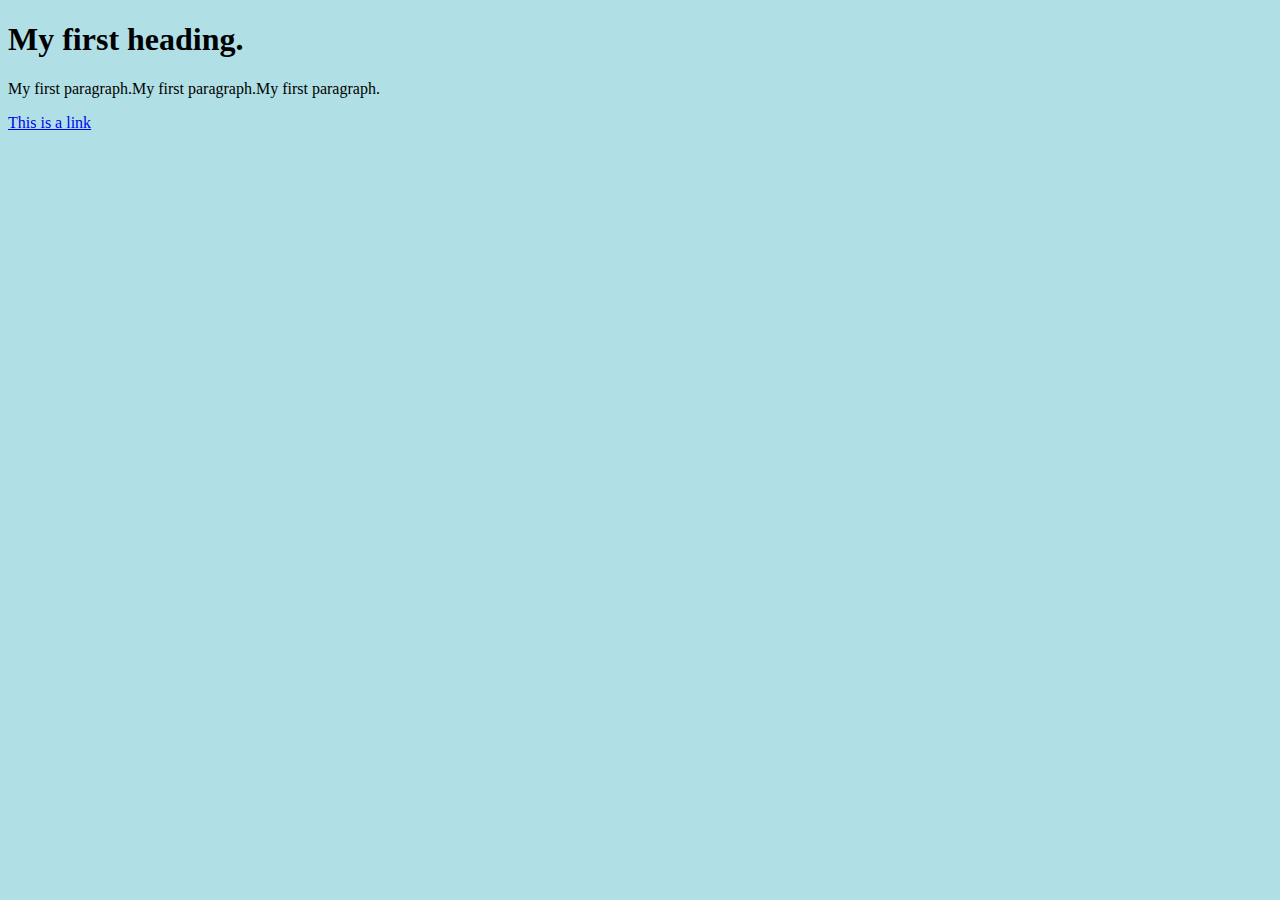
==== index.html @ f2862c63 "HTML5 first step learning.How to change background color and how to add link." ====
<!DOCTYPE html>
<html lang="en-US">

<head>
	<title>Page title.!</title>
	<meta charset="utf-8">
</head>

<body style="background-color:powderblue;">

	<h1>My first heading.</h1>

	<p>My first paragraph.My first paragraph.My first paragraph.</p>

	<a href="http://www.W3schools.com">This is a link</a>

</body>

</html>
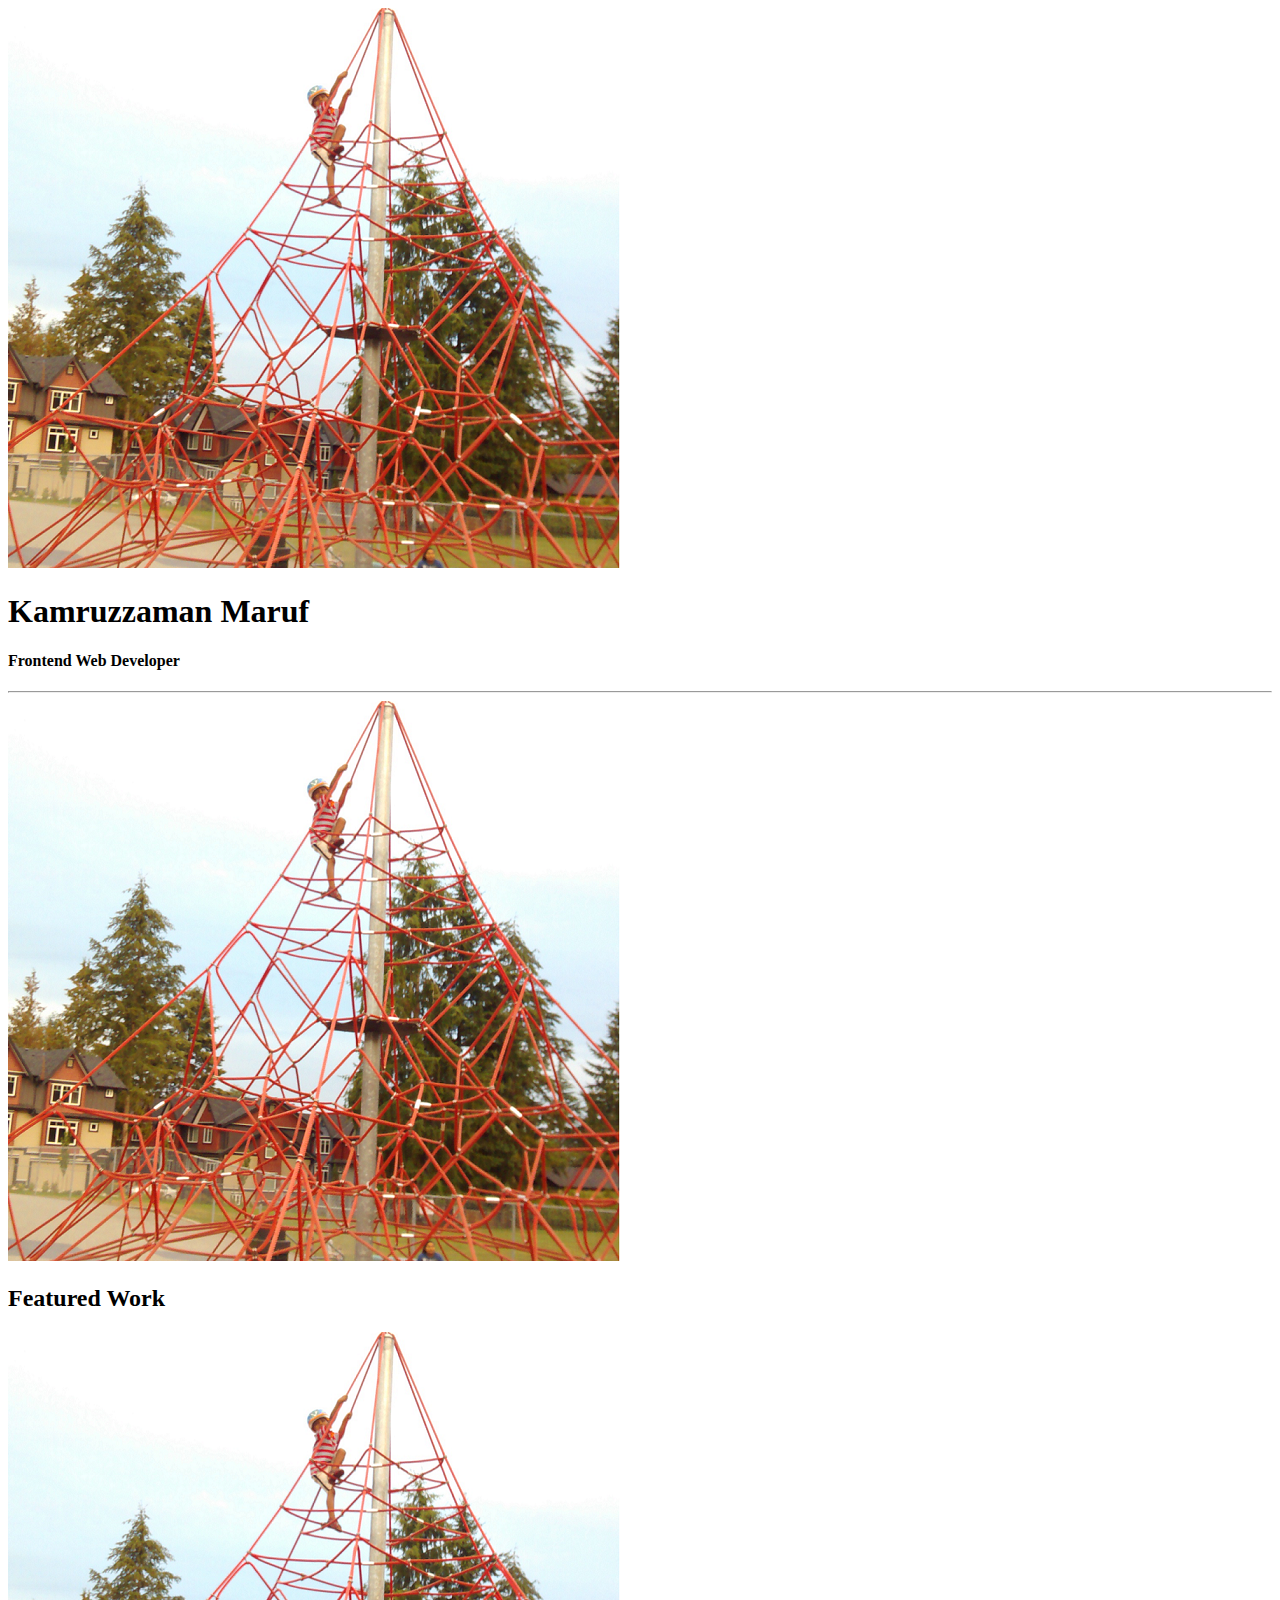
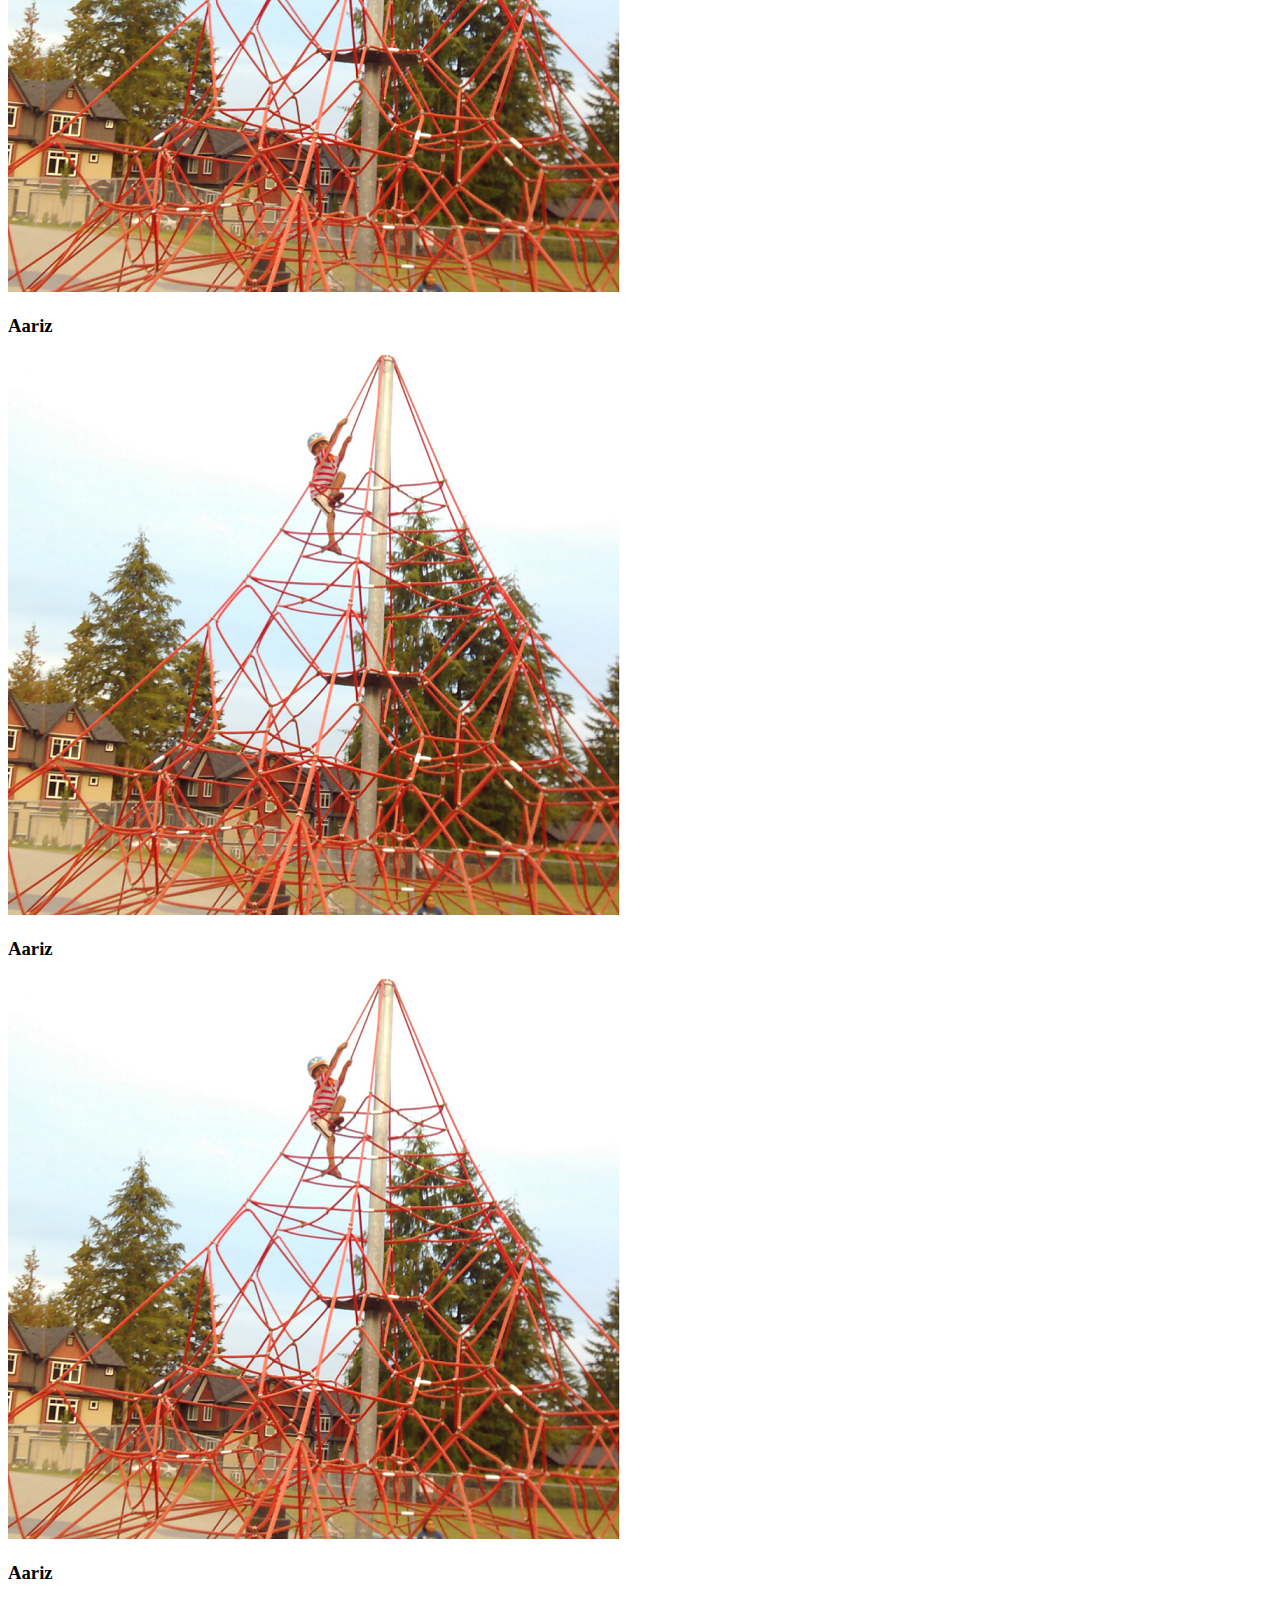
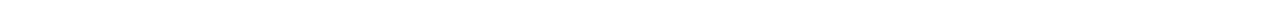
==== commit 267aace8: "Implemented a sample portfolio website." ====
--- a/index.html
+++ b/index.html
@@ -1,19 +1,59 @@
 <!DOCTYPE html>
-<html lang="en-US">
+<html lang="en">
 
-<head>
-	<title>Page title.!</title>
-	<meta charset="utf-8">
-</head>
+	<head>
 
-<body style="background-color:powderblue;">
+		<meta charset="utf-8">
+		<meta http-equiv="X-UA-Compatible" content="IE=edge">
+		<meta name="viewport" content="width=device-width, initial-scale=1">
+		<title>My Portfolio.</title>
+		<link href='https://fonts.googleapis.com/css?family=Lato:100,300' rel='stylesheet' type='text/css'>
+		<link rel="stylesheet" type="text/css" href="./css/bootstrap.css">
+		<link rel="stylesheet" type="text/css" href="./css/style.css">
 
-	<h1>My first heading.</h1>
+	</head>
 
-	<p>My first paragraph.My first paragraph.My first paragraph.</p>
-
-	<a href="http://www.W3schools.com">This is a link</a>
-
-</body>
+	<body>
+		<div class="container">
+			<div class="row">
+				<div class="col-md-6">
+					<img class="logo" src="./images/Aariz.png" alt="Site logo">
+				</div>
+				<div class="col-md-6 text-right text-uppercase">
+					<h1 class="text-thin">Kamruzzaman Maruf</h1>
+					<h4>Frontend Web Developer</h4>
+				</div>
+			</div>
+			<div class="row">
+				<div class="col-md-12">
+					<hr>
+				</div>
+			</div>
+			<div class="row">
+				<div class="col-md-12">
+					<img class="img-responsive" src="./images/Aariz.png" alt="Main image!">
+				</div>
+			</div>
+			<div class="row">
+				<div class="col-md-12">
+					<h2 class="text-muted">Featured Work</h2>
+				</div>
+			</div>
+			<div class="row">
+				<div class="col-md-4">
+					<img class="img-responsive" src="./images/Aariz.png" alt="Work-1">
+					<h3 class="text-uppercase text-center">Aariz</h3>
+				</div>
+				<div class="col-md-4">
+					<img class="img-responsive" src="./images/Aariz.png" alt="Work-1">
+					<h3 class="text-uppercase text-center">Aariz</h3>
+				</div>
+				<div class="col-md-4">
+					<img class="img-responsive" src="./images/Aariz.png" alt="Work-1">
+					<h3 class="text-uppercase text-center">Aariz</h3>
+				</div>
+			</div>
+		</div>
+	</body>
 
 </html>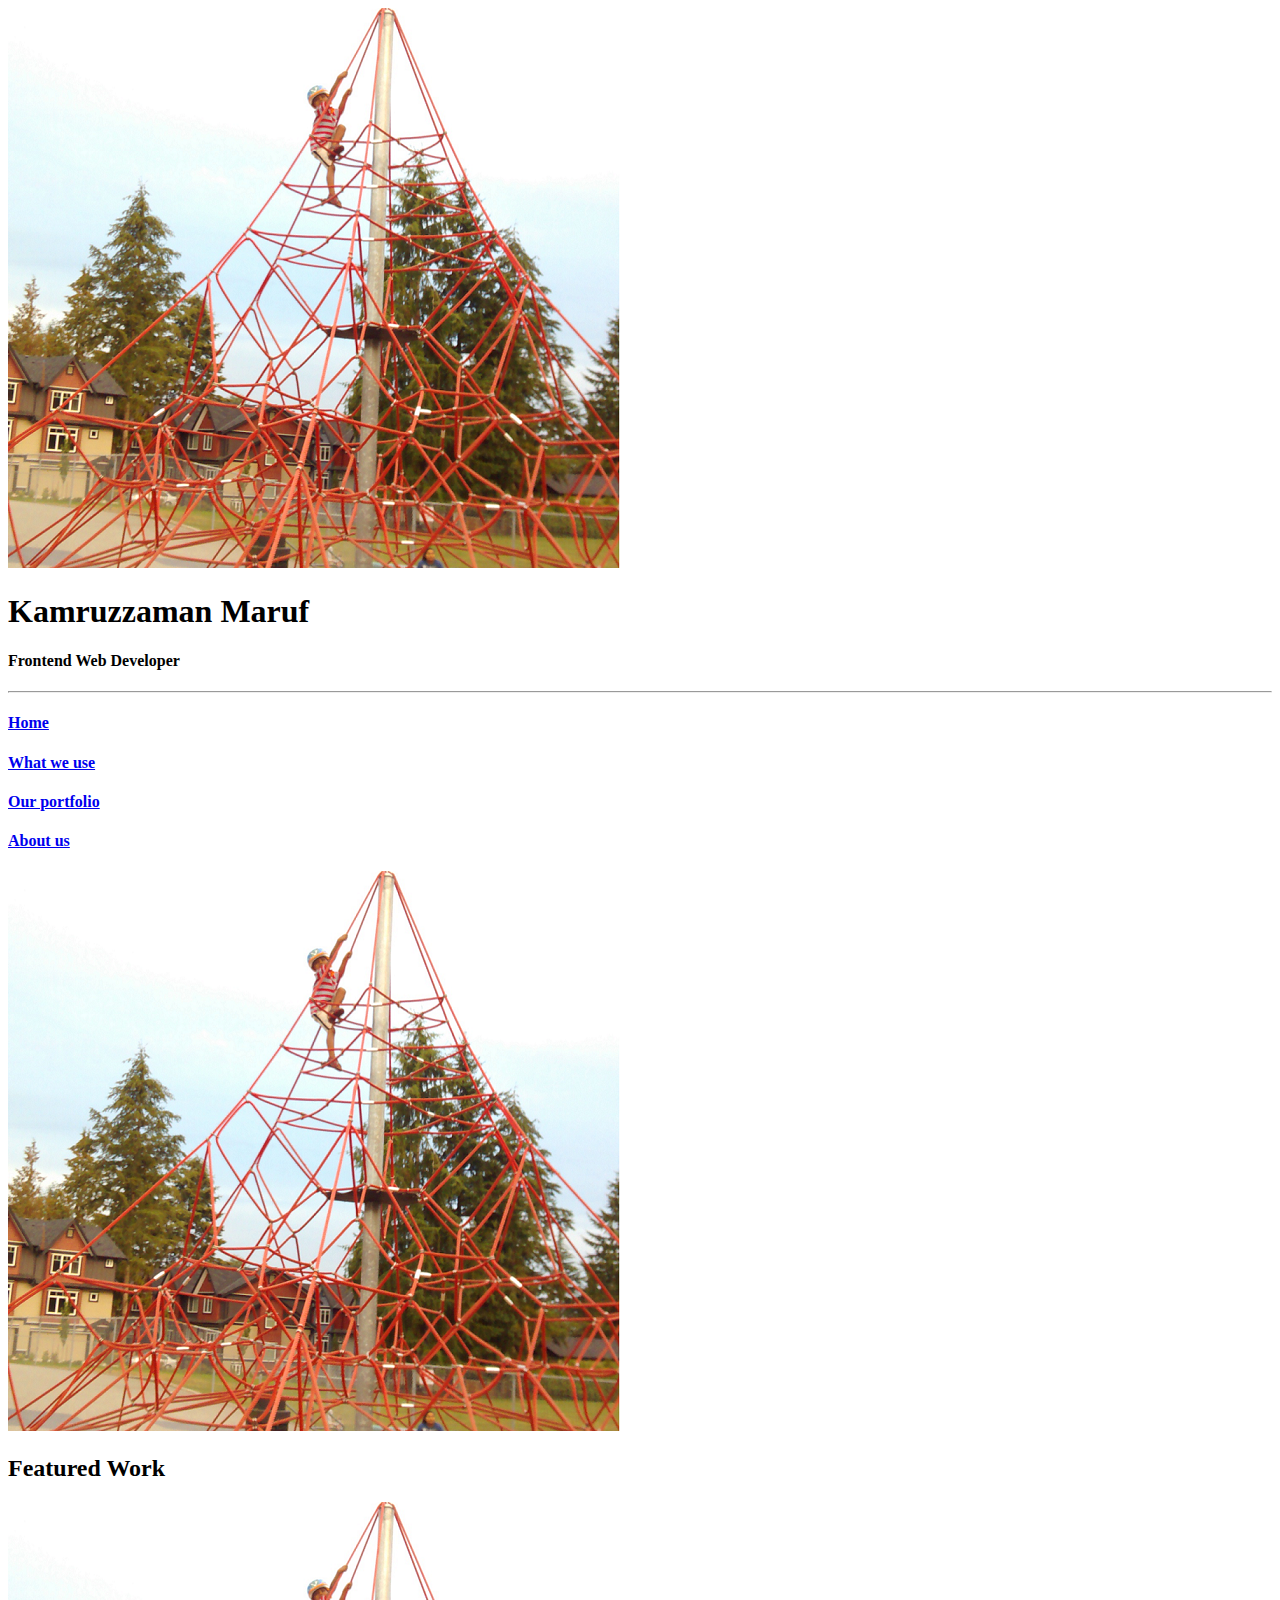
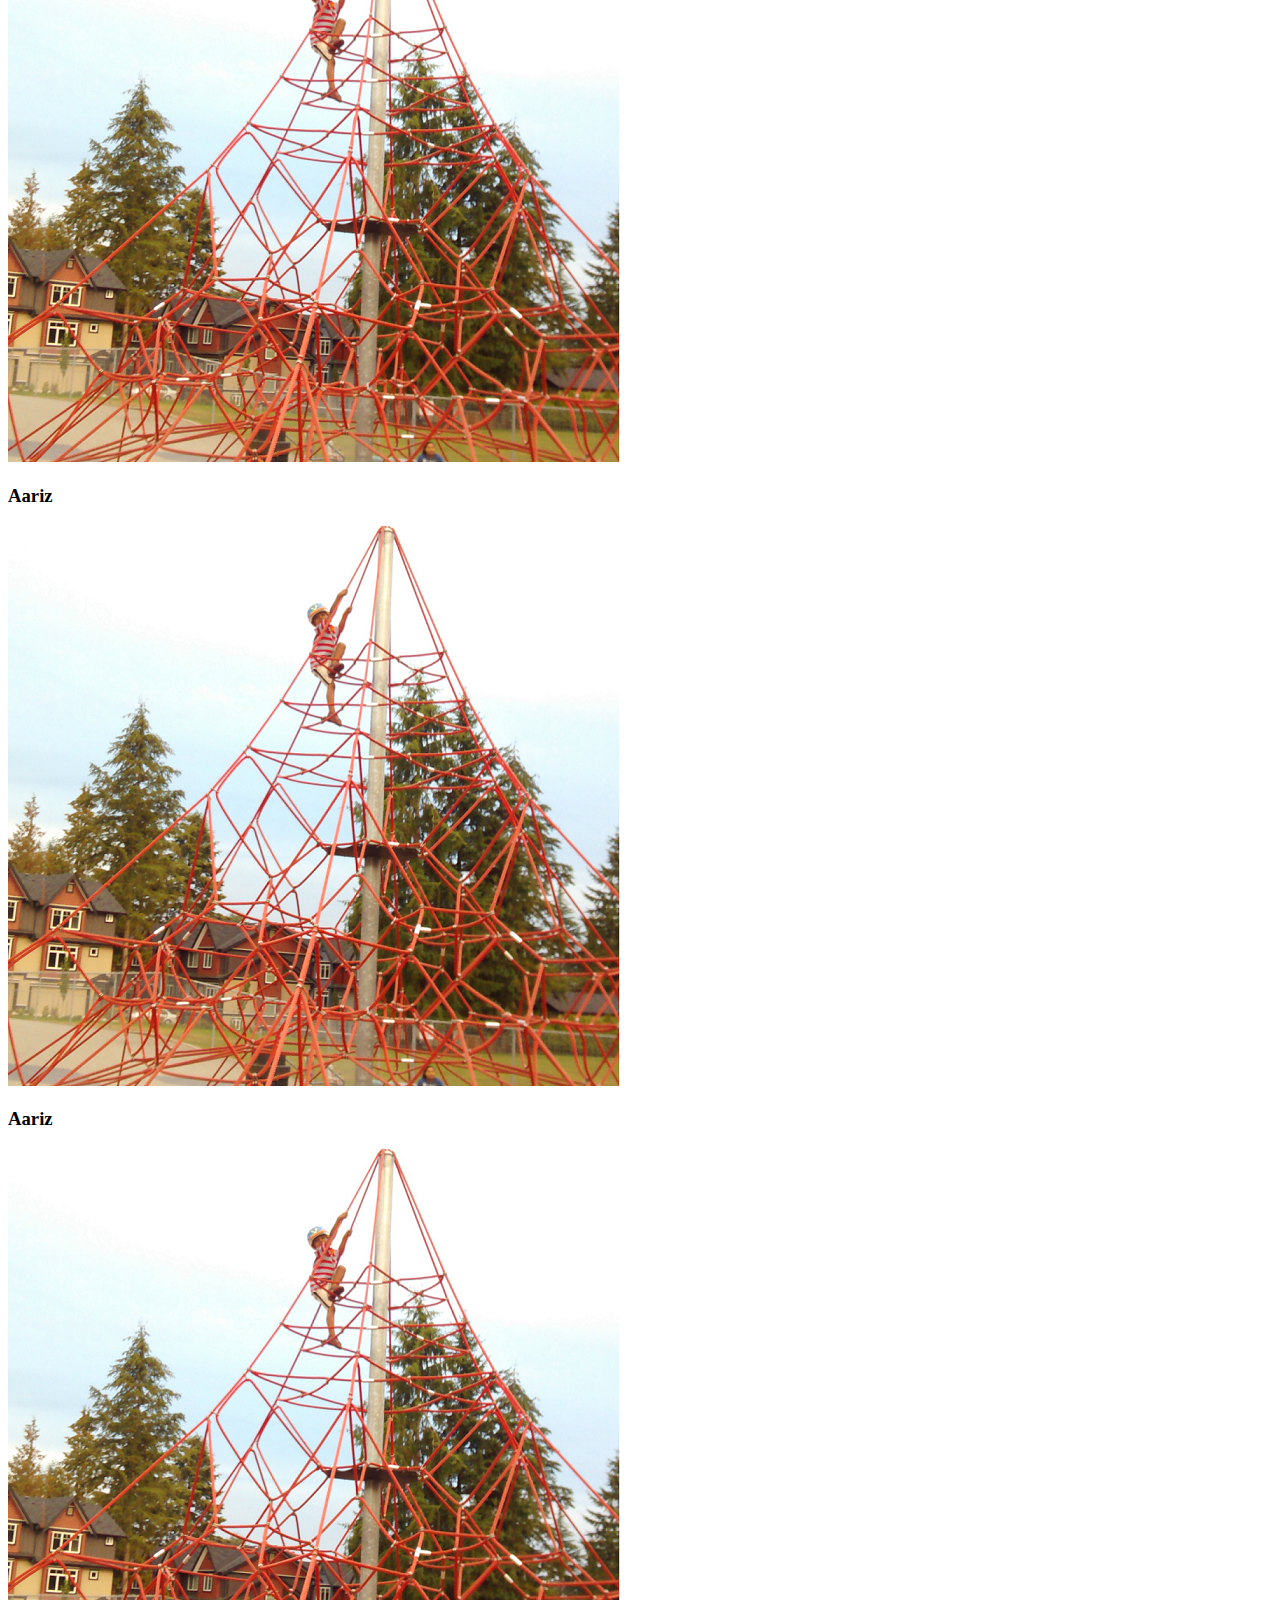
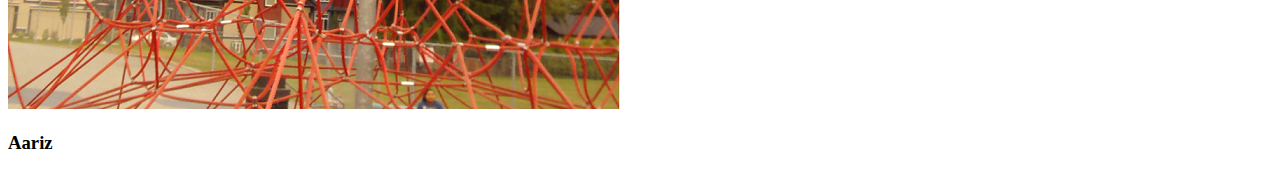
==== commit 57bd72a9: "Added navigation bar." ====
--- a/index.html
+++ b/index.html
@@ -2,7 +2,6 @@
 <html lang="en">
 
 	<head>
-
 		<meta charset="utf-8">
 		<meta http-equiv="X-UA-Compatible" content="IE=edge">
 		<meta name="viewport" content="width=device-width, initial-scale=1">
@@ -10,17 +9,15 @@
 		<link href='https://fonts.googleapis.com/css?family=Lato:100,300' rel='stylesheet' type='text/css'>
 		<link rel="stylesheet" type="text/css" href="./css/bootstrap.css">
 		<link rel="stylesheet" type="text/css" href="./css/style.css">
-
 	</head>
-
 	<body>
 		<div class="container">
 			<div class="row">
 				<div class="col-md-6">
-					<img class="logo" src="./images/Aariz.png" alt="Site logo">
+					<img class="title-logo" src="./images/Aariz.png" alt="Site logo">
 				</div>
 				<div class="col-md-6 text-right text-uppercase">
-					<h1 class="text-thin">Kamruzzaman Maruf</h1>
+					<h1 class="title-super text-thin">Kamruzzaman Maruf</h1>
 					<h4>Frontend Web Developer</h4>
 				</div>
 			</div>
@@ -30,8 +27,22 @@
 				</div>
 			</div>
 			<div class="row">
+				<div class="col-md-3 text-uppercase text-center">
+					<h4><a href="#home.html">Home</a></h4>
+				</div>
+				<div class="col-md-3 text-uppercase text-center">
+					<h4><a href="#narchur.html">What we use</a></h4>
+				</div>
+				<div class="col-md-3 text-uppercase text-center">
+					<h4><a href="#countuct.html">Our portfolio</a></h4>
+				</div>
+				<div class="col-md-3 text-uppercase text-center">
+					<h4><a href="#aboutme.html">About us</a></h4>
+				</div>
+			</div>
+			<div class="row">
 				<div class="col-md-12">
-					<img class="img-responsive" src="./images/Aariz.png" alt="Main image!">
+					<img class="img-responsive main" src="./images/Aariz.png" alt="Main image!">
 				</div>
 			</div>
 			<div class="row">
@@ -39,18 +50,18 @@
 					<h2 class="text-muted">Featured Work</h2>
 				</div>
 			</div>
-			<div class="row">
+			<div class="row text-center">
 				<div class="col-md-4">
 					<img class="img-responsive" src="./images/Aariz.png" alt="Work-1">
-					<h3 class="text-uppercase text-center">Aariz</h3>
+					<h3 class="text-uppercase">Aariz</h3>
 				</div>
 				<div class="col-md-4">
 					<img class="img-responsive" src="./images/Aariz.png" alt="Work-1">
-					<h3 class="text-uppercase text-center">Aariz</h3>
+					<h3 class="text-uppercase">Aariz</h3>
 				</div>
 				<div class="col-md-4">
 					<img class="img-responsive" src="./images/Aariz.png" alt="Work-1">
-					<h3 class="text-uppercase text-center">Aariz</h3>
+					<h3 class="text-uppercase">Aariz</h3>
 				</div>
 			</div>
 		</div>
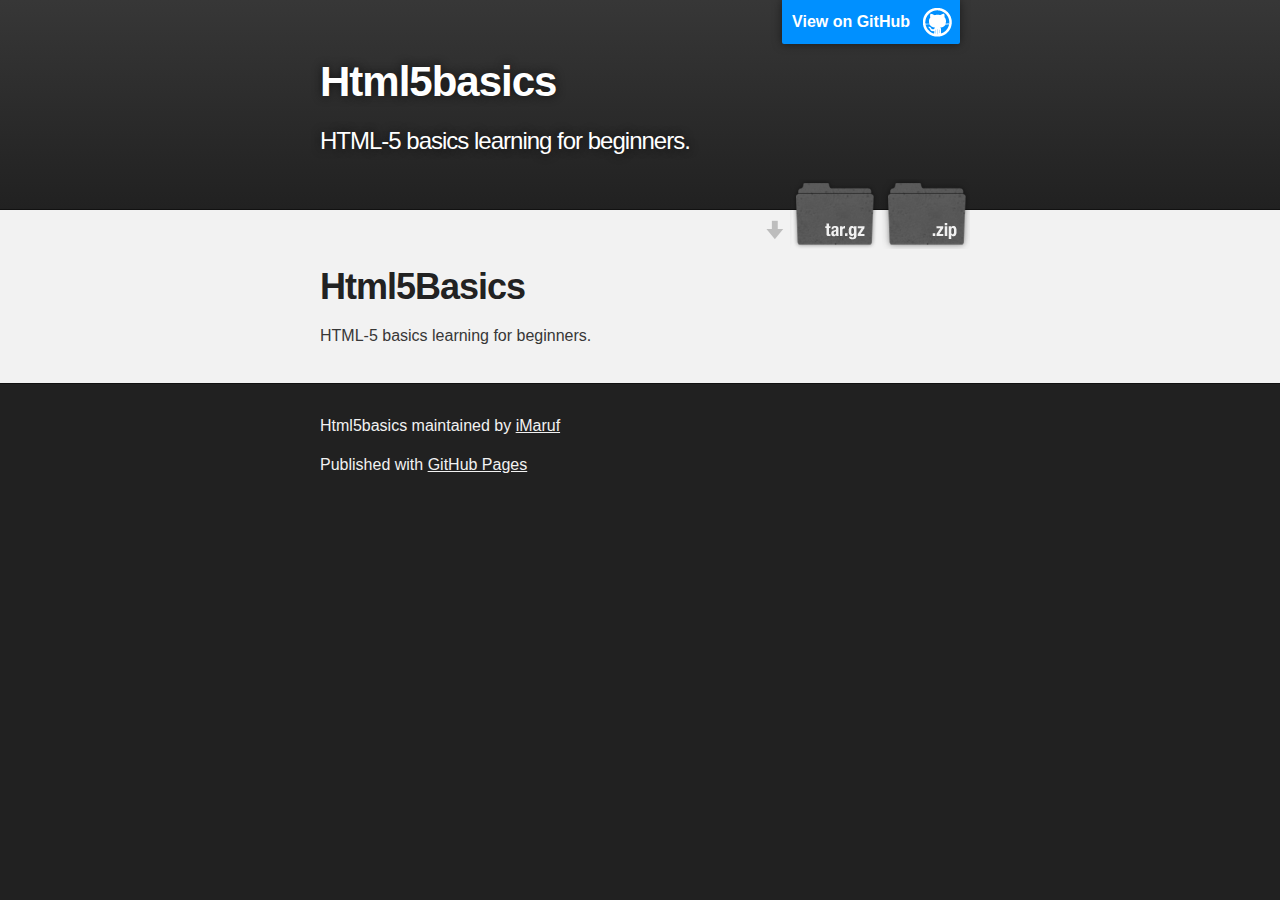
==== commit 71f23c5a: "Create gh-pages branch via GitHub" ====
--- a/index.html
+++ b/index.html
@@ -1,70 +1,52 @@
 <!DOCTYPE html>
-<html lang="en">
+<html>
 
-	<head>
-		<meta charset="utf-8">
-		<meta http-equiv="X-UA-Compatible" content="IE=edge">
-		<meta name="viewport" content="width=device-width, initial-scale=1">
-		<title>My Portfolio.</title>
-		<link href='https://fonts.googleapis.com/css?family=Lato:100,300' rel='stylesheet' type='text/css'>
-		<link rel="stylesheet" type="text/css" href="./css/bootstrap.css">
-		<link rel="stylesheet" type="text/css" href="./css/style.css">
-	</head>
-	<body>
-		<div class="container">
-			<div class="row">
-				<div class="col-md-6">
-					<img class="title-logo" src="./images/Aariz.png" alt="Site logo">
-				</div>
-				<div class="col-md-6 text-right text-uppercase">
-					<h1 class="title-super text-thin">Kamruzzaman Maruf</h1>
-					<h4>Frontend Web Developer</h4>
-				</div>
-			</div>
-			<div class="row">
-				<div class="col-md-12">
-					<hr>
-				</div>
-			</div>
-			<div class="row">
-				<div class="col-md-3 text-uppercase text-center">
-					<h4><a href="#home.html">Home</a></h4>
-				</div>
-				<div class="col-md-3 text-uppercase text-center">
-					<h4><a href="#narchur.html">What we use</a></h4>
-				</div>
-				<div class="col-md-3 text-uppercase text-center">
-					<h4><a href="#countuct.html">Our portfolio</a></h4>
-				</div>
-				<div class="col-md-3 text-uppercase text-center">
-					<h4><a href="#aboutme.html">About us</a></h4>
-				</div>
-			</div>
-			<div class="row">
-				<div class="col-md-12">
-					<img class="img-responsive main" src="./images/Aariz.png" alt="Main image!">
-				</div>
-			</div>
-			<div class="row">
-				<div class="col-md-12">
-					<h2 class="text-muted">Featured Work</h2>
-				</div>
-			</div>
-			<div class="row text-center">
-				<div class="col-md-4">
-					<img class="img-responsive" src="./images/Aariz.png" alt="Work-1">
-					<h3 class="text-uppercase">Aariz</h3>
-				</div>
-				<div class="col-md-4">
-					<img class="img-responsive" src="./images/Aariz.png" alt="Work-1">
-					<h3 class="text-uppercase">Aariz</h3>
-				</div>
-				<div class="col-md-4">
-					<img class="img-responsive" src="./images/Aariz.png" alt="Work-1">
-					<h3 class="text-uppercase">Aariz</h3>
-				</div>
-			</div>
-		</div>
-	</body>
+  <head>
+    <meta charset='utf-8'>
+    <meta http-equiv="X-UA-Compatible" content="chrome=1">
+    <meta name="description" content="Html5basics : HTML-5 basics learning for beginners.">
 
-</html>+    <link rel="stylesheet" type="text/css" media="screen" href="stylesheets/stylesheet.css">
+
+    <title>Html5basics</title>
+  </head>
+
+  <body>
+
+    <!-- HEADER -->
+    <div id="header_wrap" class="outer">
+        <header class="inner">
+          <a id="forkme_banner" href="https://github.com/iMaruf/Html5Basics">View on GitHub</a>
+
+          <h1 id="project_title">Html5basics</h1>
+          <h2 id="project_tagline">HTML-5 basics learning for beginners.</h2>
+
+            <section id="downloads">
+              <a class="zip_download_link" href="https://github.com/iMaruf/Html5Basics/zipball/master">Download this project as a .zip file</a>
+              <a class="tar_download_link" href="https://github.com/iMaruf/Html5Basics/tarball/master">Download this project as a tar.gz file</a>
+            </section>
+        </header>
+    </div>
+
+    <!-- MAIN CONTENT -->
+    <div id="main_content_wrap" class="outer">
+      <section id="main_content" class="inner">
+        <h1>
+<a id="html5basics" class="anchor" href="#html5basics" aria-hidden="true"><span aria-hidden="true" class="octicon octicon-link"></span></a>Html5Basics</h1>
+
+<p>HTML-5 basics learning for beginners.</p>
+      </section>
+    </div>
+
+    <!-- FOOTER  -->
+    <div id="footer_wrap" class="outer">
+      <footer class="inner">
+        <p class="copyright">Html5basics maintained by <a href="https://github.com/iMaruf">iMaruf</a></p>
+        <p>Published with <a href="https://pages.github.com">GitHub Pages</a></p>
+      </footer>
+    </div>
+
+    
+
+  </body>
+</html>
--- a/stylesheets/stylesheet.css
+++ b/stylesheets/stylesheet.css
@@ -0,0 +1,425 @@
+/*******************************************************************************
+Slate Theme for GitHub Pages
+by Jason Costello, @jsncostello
+*******************************************************************************/
+
+@import url(github-light.css);
+
+/*******************************************************************************
+MeyerWeb Reset
+*******************************************************************************/
+
+html, body, div, span, applet, object, iframe,
+h1, h2, h3, h4, h5, h6, p, blockquote, pre,
+a, abbr, acronym, address, big, cite, code,
+del, dfn, em, img, ins, kbd, q, s, samp,
+small, strike, strong, sub, sup, tt, var,
+b, u, i, center,
+dl, dt, dd, ol, ul, li,
+fieldset, form, label, legend,
+table, caption, tbody, tfoot, thead, tr, th, td,
+article, aside, canvas, details, embed,
+figure, figcaption, footer, header, hgroup,
+menu, nav, output, ruby, section, summary,
+time, mark, audio, video {
+  margin: 0;
+  padding: 0;
+  border: 0;
+  font: inherit;
+  vertical-align: baseline;
+}
+
+/* HTML5 display-role reset for older browsers */
+article, aside, details, figcaption, figure,
+footer, header, hgroup, menu, nav, section {
+  display: block;
+}
+
+ol, ul {
+  list-style: none;
+}
+
+table {
+  border-collapse: collapse;
+  border-spacing: 0;
+}
+
+/*******************************************************************************
+Theme Styles
+*******************************************************************************/
+
+body {
+  box-sizing: border-box;
+  color:#373737;
+  background: #212121;
+  font-size: 16px;
+  font-family: 'Myriad Pro', Calibri, Helvetica, Arial, sans-serif;
+  line-height: 1.5;
+  -webkit-font-smoothing: antialiased;
+}
+
+h1, h2, h3, h4, h5, h6 {
+  margin: 10px 0;
+  font-weight: 700;
+  color:#222222;
+  font-family: 'Lucida Grande', 'Calibri', Helvetica, Arial, sans-serif;
+  letter-spacing: -1px;
+}
+
+h1 {
+  font-size: 36px;
+  font-weight: 700;
+}
+
+h2 {
+  padding-bottom: 10px;
+  font-size: 32px;
+  background: url('../images/bg_hr.png') repeat-x bottom;
+}
+
+h3 {
+  font-size: 24px;
+}
+
+h4 {
+  font-size: 21px;
+}
+
+h5 {
+  font-size: 18px;
+}
+
+h6 {
+  font-size: 16px;
+}
+
+p {
+  margin: 10px 0 15px 0;
+}
+
+footer p {
+  color: #f2f2f2;
+}
+
+a {
+  text-decoration: none;
+  color: #007edf;
+  text-shadow: none;
+
+  transition: color 0.5s ease;
+  transition: text-shadow 0.5s ease;
+  -webkit-transition: color 0.5s ease;
+  -webkit-transition: text-shadow 0.5s ease;
+  -moz-transition: color 0.5s ease;
+  -moz-transition: text-shadow 0.5s ease;
+  -o-transition: color 0.5s ease;
+  -o-transition: text-shadow 0.5s ease;
+  -ms-transition: color 0.5s ease;
+  -ms-transition: text-shadow 0.5s ease;
+}
+
+a:hover, a:focus {text-decoration: underline;}
+
+footer a {
+  color: #F2F2F2;
+  text-decoration: underline;
+}
+
+em {
+  font-style: italic;
+}
+
+strong {
+  font-weight: bold;
+}
+
+img {
+  position: relative;
+  margin: 0 auto;
+  max-width: 739px;
+  padding: 5px;
+  margin: 10px 0 10px 0;
+  border: 1px solid #ebebeb;
+
+  box-shadow: 0 0 5px #ebebeb;
+  -webkit-box-shadow: 0 0 5px #ebebeb;
+  -moz-box-shadow: 0 0 5px #ebebeb;
+  -o-box-shadow: 0 0 5px #ebebeb;
+  -ms-box-shadow: 0 0 5px #ebebeb;
+}
+
+p img {
+  display: inline;
+  margin: 0;
+  padding: 0;
+  vertical-align: middle;
+  text-align: center;
+  border: none;
+}
+
+pre, code {
+  width: 100%;
+  color: #222;
+  background-color: #fff;
+
+  font-family: Monaco, "Bitstream Vera Sans Mono", "Lucida Console", Terminal, monospace;
+  font-size: 14px;
+
+  border-radius: 2px;
+  -moz-border-radius: 2px;
+  -webkit-border-radius: 2px;
+}
+
+pre {
+  width: 100%;
+  padding: 10px;
+  box-shadow: 0 0 10px rgba(0,0,0,.1);
+  overflow: auto;
+}
+
+code {
+  padding: 3px;
+  margin: 0 3px;
+  box-shadow: 0 0 10px rgba(0,0,0,.1);
+}
+
+pre code {
+  display: block;
+  box-shadow: none;
+}
+
+blockquote {
+  color: #666;
+  margin-bottom: 20px;
+  padding: 0 0 0 20px;
+  border-left: 3px solid #bbb;
+}
+
+
+ul, ol, dl {
+  margin-bottom: 15px
+}
+
+ul {
+  list-style-position: inside;
+  list-style: disc;
+  padding-left: 20px;
+}
+
+ol {
+  list-style-position: inside;
+  list-style: decimal;
+  padding-left: 20px;
+}
+
+dl dt {
+  font-weight: bold;
+}
+
+dl dd {
+  padding-left: 20px;
+  font-style: italic;
+}
+
+dl p {
+  padding-left: 20px;
+  font-style: italic;
+}
+
+hr {
+  height: 1px;
+  margin-bottom: 5px;
+  border: none;
+  background: url('../images/bg_hr.png') repeat-x center;
+}
+
+table {
+  border: 1px solid #373737;
+  margin-bottom: 20px;
+  text-align: left;
+ }
+
+th {
+  font-family: 'Lucida Grande', 'Helvetica Neue', Helvetica, Arial, sans-serif;
+  padding: 10px;
+  background: #373737;
+  color: #fff;
+ }
+
+td {
+  padding: 10px;
+  border: 1px solid #373737;
+ }
+
+form {
+  background: #f2f2f2;
+  padding: 20px;
+}
+
+/*******************************************************************************
+Full-Width Styles
+*******************************************************************************/
+
+.outer {
+  width: 100%;
+}
+
+.inner {
+  position: relative;
+  max-width: 640px;
+  padding: 20px 10px;
+  margin: 0 auto;
+}
+
+#forkme_banner {
+  display: block;
+  position: absolute;
+  top:0;
+  right: 10px;
+  z-index: 10;
+  padding: 10px 50px 10px 10px;
+  color: #fff;
+  background: url('../images/blacktocat.png') #0090ff no-repeat 95% 50%;
+  font-weight: 700;
+  box-shadow: 0 0 10px rgba(0,0,0,.5);
+  border-bottom-left-radius: 2px;
+  border-bottom-right-radius: 2px;
+}
+
+#header_wrap {
+  background: #212121;
+  background: -moz-linear-gradient(top, #373737, #212121);
+  background: -webkit-linear-gradient(top, #373737, #212121);
+  background: -ms-linear-gradient(top, #373737, #212121);
+  background: -o-linear-gradient(top, #373737, #212121);
+  background: linear-gradient(top, #373737, #212121);
+}
+
+#header_wrap .inner {
+  padding: 50px 10px 30px 10px;
+}
+
+#project_title {
+  margin: 0;
+  color: #fff;
+  font-size: 42px;
+  font-weight: 700;
+  text-shadow: #111 0px 0px 10px;
+}
+
+#project_tagline {
+  color: #fff;
+  font-size: 24px;
+  font-weight: 300;
+  background: none;
+  text-shadow: #111 0px 0px 10px;
+}
+
+#downloads {
+  position: absolute;
+  width: 210px;
+  z-index: 10;
+  bottom: -40px;
+  right: 0;
+  height: 70px;
+  background: url('../images/icon_download.png') no-repeat 0% 90%;
+}
+
+.zip_download_link {
+  display: block;
+  float: right;
+  width: 90px;
+  height:70px;
+  text-indent: -5000px;
+  overflow: hidden;
+  background: url(../images/sprite_download.png) no-repeat bottom left;
+}
+
+.tar_download_link {
+  display: block;
+  float: right;
+  width: 90px;
+  height:70px;
+  text-indent: -5000px;
+  overflow: hidden;
+  background: url(../images/sprite_download.png) no-repeat bottom right;
+  margin-left: 10px;
+}
+
+.zip_download_link:hover {
+  background: url(../images/sprite_download.png) no-repeat top left;
+}
+
+.tar_download_link:hover {
+  background: url(../images/sprite_download.png) no-repeat top right;
+}
+
+#main_content_wrap {
+  background: #f2f2f2;
+  border-top: 1px solid #111;
+  border-bottom: 1px solid #111;
+}
+
+#main_content {
+  padding-top: 40px;
+}
+
+#footer_wrap {
+  background: #212121;
+}
+
+
+
+/*******************************************************************************
+Small Device Styles
+*******************************************************************************/
+
+@media screen and (max-width: 480px) {
+  body {
+    font-size:14px;
+  }
+
+  #downloads {
+    display: none;
+  }
+
+  .inner {
+    min-width: 320px;
+    max-width: 480px;
+  }
+
+  #project_title {
+  font-size: 32px;
+  }
+
+  h1 {
+    font-size: 28px;
+  }
+
+  h2 {
+    font-size: 24px;
+  }
+
+  h3 {
+    font-size: 21px;
+  }
+
+  h4 {
+    font-size: 18px;
+  }
+
+  h5 {
+    font-size: 14px;
+  }
+
+  h6 {
+    font-size: 12px;
+  }
+
+  code, pre {
+    min-width: 320px;
+    max-width: 480px;
+    font-size: 11px;
+  }
+
+}
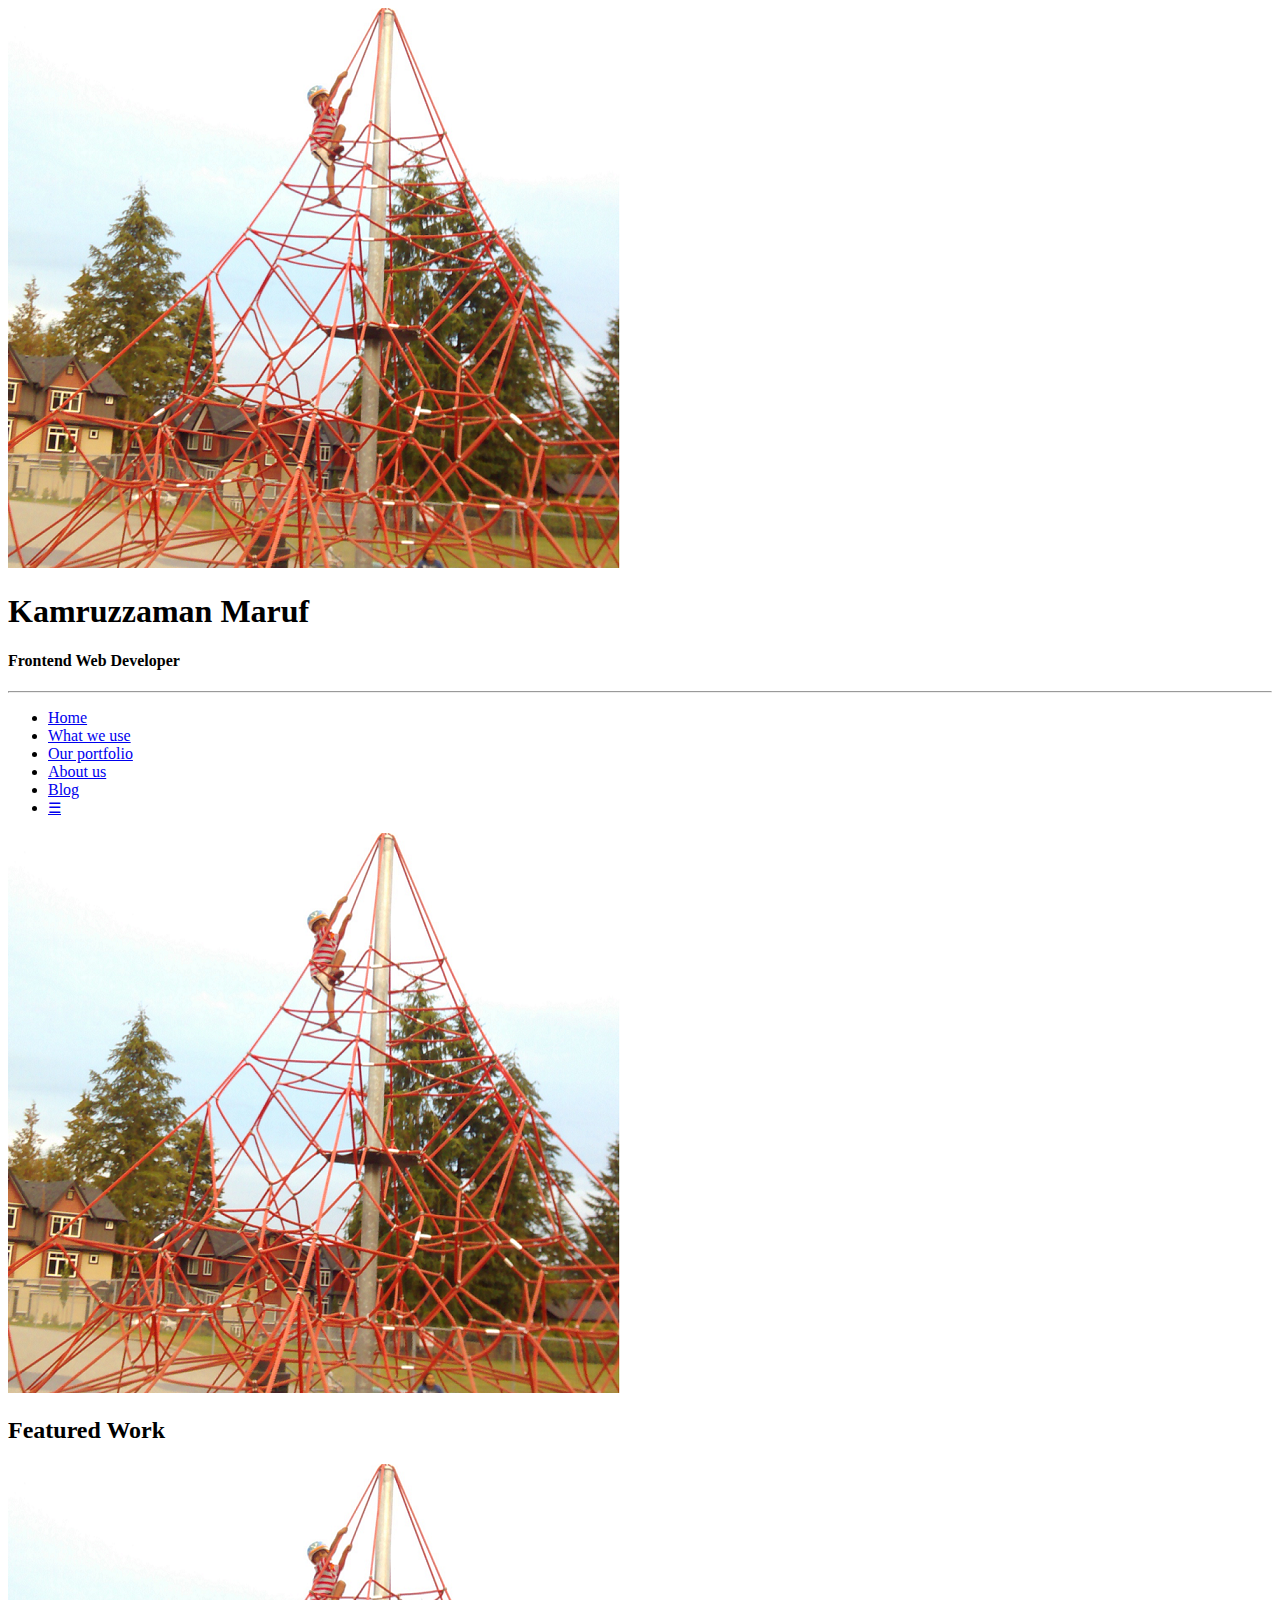
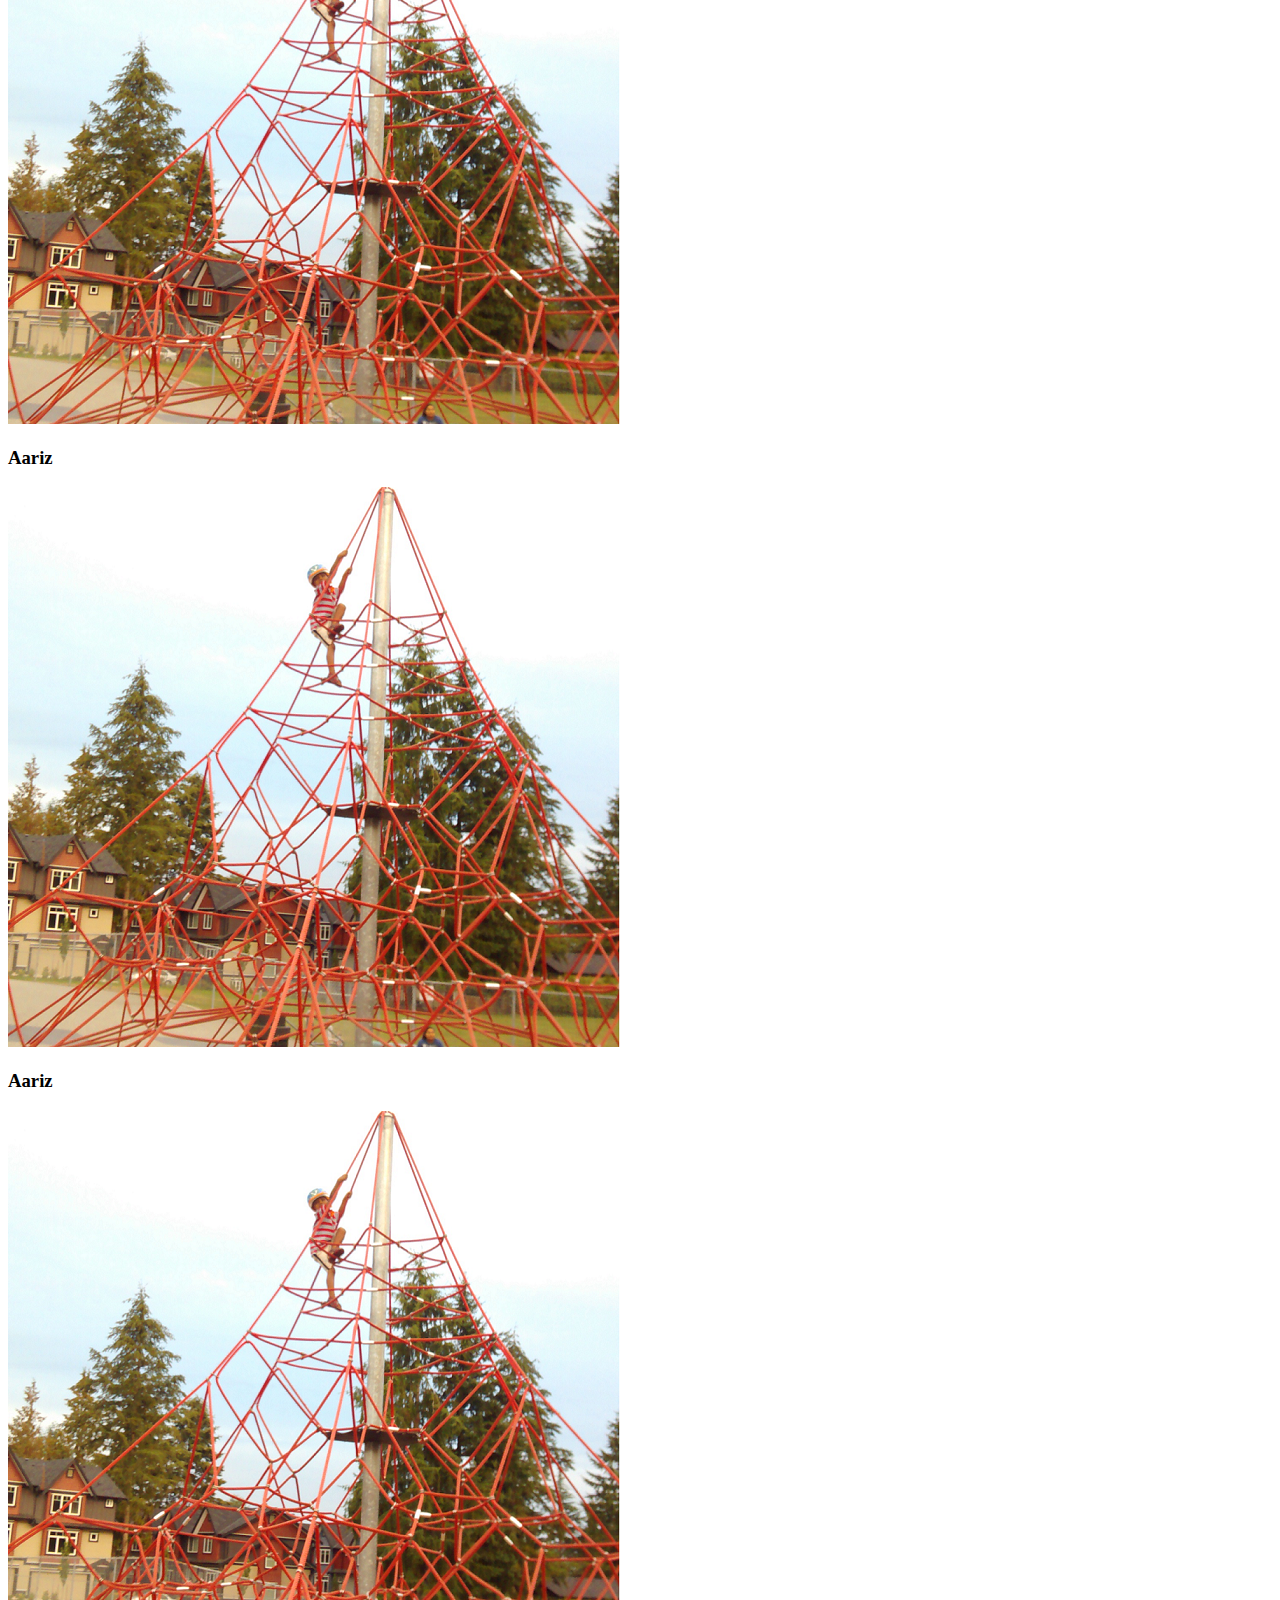
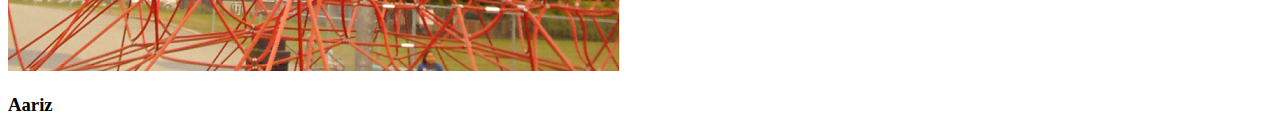
==== commit d81c2d32: "Added hamburger menu." ====
--- a/index.html
+++ b/index.html
@@ -1,52 +1,79 @@
 <!DOCTYPE html>
-<html>
+<html lang="en">
 
-  <head>
-    <meta charset='utf-8'>
-    <meta http-equiv="X-UA-Compatible" content="chrome=1">
-    <meta name="description" content="Html5basics : HTML-5 basics learning for beginners.">
+	<head>
+		<meta charset="utf-8">
+		<meta http-equiv="X-UA-Compatible" content="IE=edge">
+		<meta name="viewport" content="width=device-width, initial-scale=1">
+		<title>My Portfolio.</title>
+		<link href='https://fonts.googleapis.com/css?family=Lato:100,300' rel='stylesheet' type='text/css'>
+		<link rel="stylesheet" type="text/css" href="css/bootstrap.css">
+		<link rel="stylesheet" type="text/css" href="css/style.css">
+		<link rel="stylesheet" type="text/css" href="css/responsive.css">
+	</head>
+	<body>
+		<div class="container">
+			<div class="row">
+				<div class="col-md-6">
+					<img class="title-logo" src="./images/Aariz.png" alt="Site logo">
+				</div>
+				<div class="col-md-6 text-right text-uppercase header">
+					<h1 class="title-super text-thin">Kamruzzaman Maruf</h1>
+					<h4>Frontend Web Developer</h4>
+				</div>
+			</div>
+			<div class="row">
+				<div class="col-md-12">
+					<hr>
+				</div>
+			</div>
+			
+			<ul class="topnav" id="myTopnav">
+				<li><a class="active" href="#home">Home</a></li>
+				<li><a class="font" href="#use">What we use</a></li>
+				<li><a href="#portfolio">Our portfolio</a></li>
+				<li><a class="font" href="#about">About us</a></li>
+				<li><a href="#blog">Blog</a></li>
+				<li class="icon">
+					<a href="javascript:void(0);" style="font-size:15px;" onclick="myFunction()">&#9776;</a>
+				</li>
+			</ul>
+			
+			<div class="row">
+				<div class="col-md-12">
+					<img class="img-responsive main" src="./images/Aariz.png" alt="Main image!">
+				</div>
+			</div>
+			<div class="row">
+				<div class="col-md-12">
+					<h2 class="text-muted">Featured Work</h2>
+				</div>
+			</div>
+			<div class="row text-center">
+				<div class="col-md-4">
+					<img class="img-responsive" src="./images/Aariz.png" alt="Work-1">
+					<h3 class="text-uppercase">Aariz</h3>
+				</div>
+				<div class="col-md-4">
+					<img class="img-responsive" src="./images/Aariz.png" alt="Work-1">
+					<h3 class="text-uppercase">Aariz</h3>
+				</div>
+				<div class="col-md-4">
+					<img class="img-responsive" src="./images/Aariz.png" alt="Work-1">
+					<h3 class="text-uppercase">Aariz</h3>
+				</div>
+			</div>
+		</div>
+		<script>
+			function myFunction() {
+				var x = document.getElementById("myTopnav");
+				if (x.className === "topnav") {
+					x.className += " responsive";
+				} else {
+					x.className = "topnav";
+				}
+			}
+		</script>
+	</body>
 
-    <link rel="stylesheet" type="text/css" media="screen" href="stylesheets/stylesheet.css">
-
-    <title>Html5basics</title>
-  </head>
-
-  <body>
-
-    <!-- HEADER -->
-    <div id="header_wrap" class="outer">
-        <header class="inner">
-          <a id="forkme_banner" href="https://github.com/iMaruf/Html5Basics">View on GitHub</a>
-
-          <h1 id="project_title">Html5basics</h1>
-          <h2 id="project_tagline">HTML-5 basics learning for beginners.</h2>
-
-            <section id="downloads">
-              <a class="zip_download_link" href="https://github.com/iMaruf/Html5Basics/zipball/master">Download this project as a .zip file</a>
-              <a class="tar_download_link" href="https://github.com/iMaruf/Html5Basics/tarball/master">Download this project as a tar.gz file</a>
-            </section>
-        </header>
-    </div>
-
-    <!-- MAIN CONTENT -->
-    <div id="main_content_wrap" class="outer">
-      <section id="main_content" class="inner">
-        <h1>
-<a id="html5basics" class="anchor" href="#html5basics" aria-hidden="true"><span aria-hidden="true" class="octicon octicon-link"></span></a>Html5Basics</h1>
-
-<p>HTML-5 basics learning for beginners.</p>
-      </section>
-    </div>
-
-    <!-- FOOTER  -->
-    <div id="footer_wrap" class="outer">
-      <footer class="inner">
-        <p class="copyright">Html5basics maintained by <a href="https://github.com/iMaruf">iMaruf</a></p>
-        <p>Published with <a href="https://pages.github.com">GitHub Pages</a></p>
-      </footer>
-    </div>
-
-    
-
-  </body>
-</html>
+</html>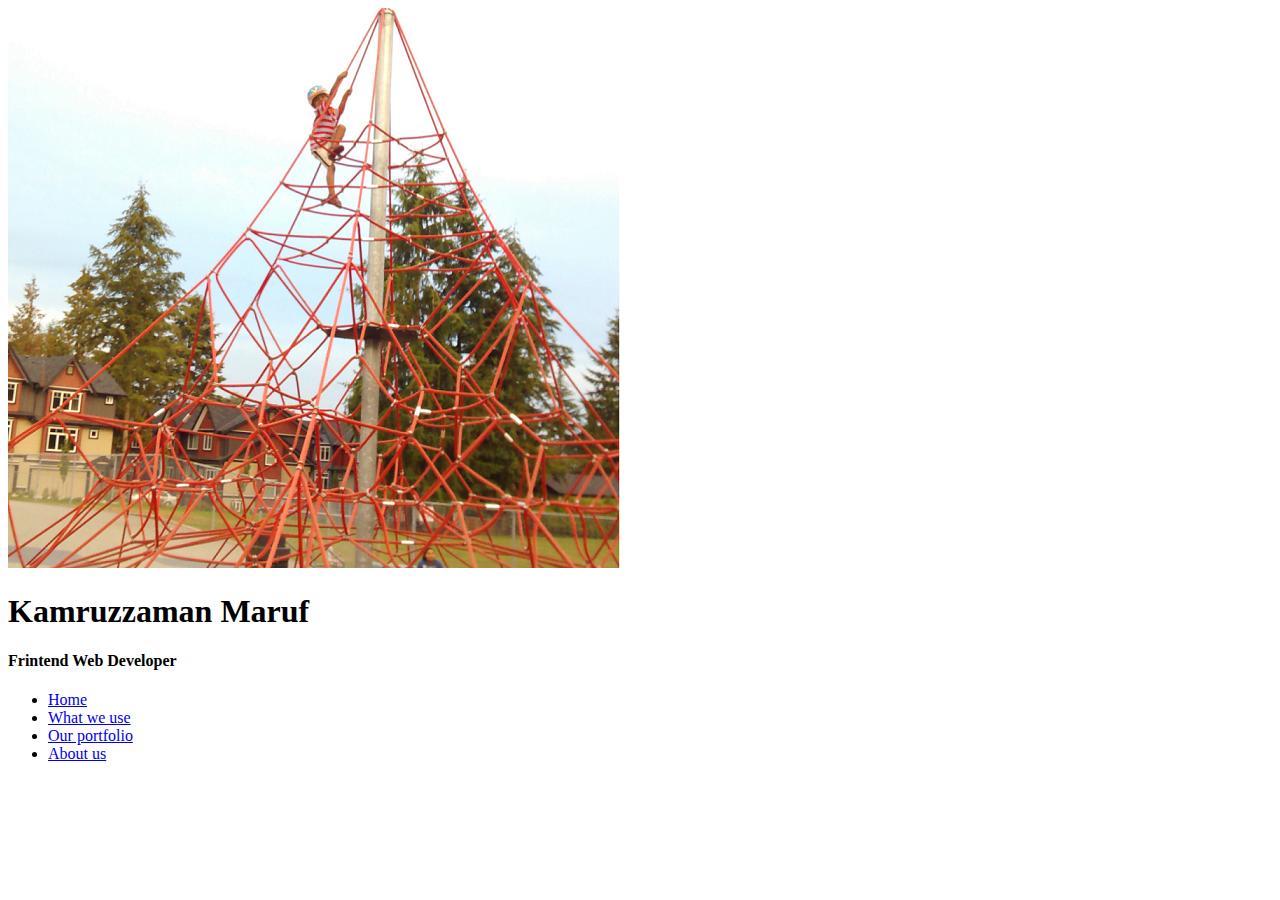
==== commit 07df3e37: "Added mobile responsive hamburger menu" ====
--- a/index.html
+++ b/index.html
@@ -3,76 +3,64 @@
 
 	<head>
 		<meta charset="utf-8">
+		<meta name="viewport" content="width=device-width,initial-scale=1">
 		<meta http-equiv="X-UA-Compatible" content="IE=edge">
-		<meta name="viewport" content="width=device-width, initial-scale=1">
 		<title>My Portfolio.</title>
-		<link href='https://fonts.googleapis.com/css?family=Lato:100,300' rel='stylesheet' type='text/css'>
-		<link rel="stylesheet" type="text/css" href="css/bootstrap.css">
+		<link href='https://fonts.googleapis.com/css?family=Roboto:300,400,500' rel='stylesheet' type='text/css'>
 		<link rel="stylesheet" type="text/css" href="css/style.css">
 		<link rel="stylesheet" type="text/css" href="css/responsive.css">
 	</head>
+	
 	<body>
-		<div class="container">
-			<div class="row">
-				<div class="col-md-6">
-					<img class="title-logo" src="./images/Aariz.png" alt="Site logo">
-				</div>
-				<div class="col-md-6 text-right text-uppercase header">
-					<h1 class="title-super text-thin">Kamruzzaman Maruf</h1>
-					<h4>Frontend Web Developer</h4>
-				</div>
+		<header class="header">
+			<div class="header__inner">
+				<img class="header__logo" src="images/Aariz.png" alt="site logo">
+				<h1 class="header__title">
+					Kamruzzaman Maruf
+
+				</h1>
+
+				<a id="menu" class="header__menu">
+					<svg xmlns="http://www.w3.org/2000/svg" viewBox="0 0 24 24">
+						<path d="M2 6h20v3H2zm0 5h20v3H2zm0 5h20v3H2z"/>
+					</svg>
+				</a>
+				<h4>
+					Frintend Web Developer
+				</h4>
 			</div>
-			<div class="row">
-				<div class="col-md-12">
-					<hr>
-				</div>
-			</div>
-			
-			<ul class="topnav" id="myTopnav">
-				<li><a class="active" href="#home">Home</a></li>
-				<li><a class="font" href="#use">What we use</a></li>
-				<li><a href="#portfolio">Our portfolio</a></li>
-				<li><a class="font" href="#about">About us</a></li>
-				<li><a href="#blog">Blog</a></li>
-				<li class="icon">
-					<a href="javascript:void(0);" style="font-size:15px;" onclick="myFunction()">&#9776;</a>
-				</li>
+		</header>
+
+		<nav id="drawer" class="nav">
+			<ul class="nav__list">
+				<li class="nav__item"><a href="#home">Home</a></li>
+				<li class="nav__item"><a href="#use">What we use</a></li>
+				<li class="nav__item"><a href="#portfolio">Our portfolio</a></li>
+				<li class="nav__item"><a href="#about">About us</a></li>
 			</ul>
-			
-			<div class="row">
-				<div class="col-md-12">
-					<img class="img-responsive main" src="./images/Aariz.png" alt="Main image!">
-				</div>
-			</div>
-			<div class="row">
-				<div class="col-md-12">
-					<h2 class="text-muted">Featured Work</h2>
-				</div>
-			</div>
-			<div class="row text-center">
-				<div class="col-md-4">
-					<img class="img-responsive" src="./images/Aariz.png" alt="Work-1">
-					<h3 class="text-uppercase">Aariz</h3>
-				</div>
-				<div class="col-md-4">
-					<img class="img-responsive" src="./images/Aariz.png" alt="Work-1">
-					<h3 class="text-uppercase">Aariz</h3>
-				</div>
-				<div class="col-md-4">
-					<img class="img-responsive" src="./images/Aariz.png" alt="Work-1">
-					<h3 class="text-uppercase">Aariz</h3>
-				</div>
-			</div>
-		</div>
+		</nav>
+
+	    <div>
+	      <picture>
+	        
+	      </picture>
+	    </div>
+
 		<script>
-			function myFunction() {
-				var x = document.getElementById("myTopnav");
-				if (x.className === "topnav") {
-					x.className += " responsive";
-				} else {
-					x.className = "topnav";
-				}
-			}
+			/*
+			* Open the drawer when the menu ison is clicked.
+			*/
+			var menu = document.querySelector('#menu');
+			var main = document.querySelector('main');
+			var drawer = document.querySelector('.nav');
+
+			menu.addEventListener('click', function(e) {
+				drawer.classList.toggle('open');
+				e.stopPropagation();
+			});
+			main.addEventListener('click', function() {
+				drawer.classList.remove('open');
+			});
 		</script>
 	</body>
 
--- a/css/responsive.css
+++ b/css/responsive.css
@@ -0,0 +1,46 @@
+.header__menu {
+	display: none;
+}
+
+@media screen and (max-width: 610px) {
+	.header__logo {
+		height: 48px;
+		margin-right: 0.5em;
+	}
+	.header__title {
+		margin-left: 0;
+		font-size: 2em;
+		vertical-align: bottom;
+	}
+	.nav {
+		z-index: 10;
+		background-color: #fff;
+		width: 300px;
+		position: absolute;
+		/* This trasform moves the drawer off canvas. */
+		-webkit-transform: translate(-300px, 0);
+		transform: translate(-300px, 0);
+		/* Optionally, we animate the drawer. */
+		transition: transform 0.3s ease;
+	}
+	.nav.open {
+		-webkit-transform: translate(0, 0);
+		transform: translate(0, 0);
+	}
+	.nav__item {
+		display: list-item;
+		border-bottom: 1px solid #E0E0E0;
+		width: 100%;
+		text-align: left;
+	}
+	.header__menu {
+		display: inline-block;
+		position: absolute;
+		right: 0;
+		padding: 1em;
+	}
+	.header__menu svg {
+		width: 32px;
+		fill: #E0E0E0;
+	}
+}
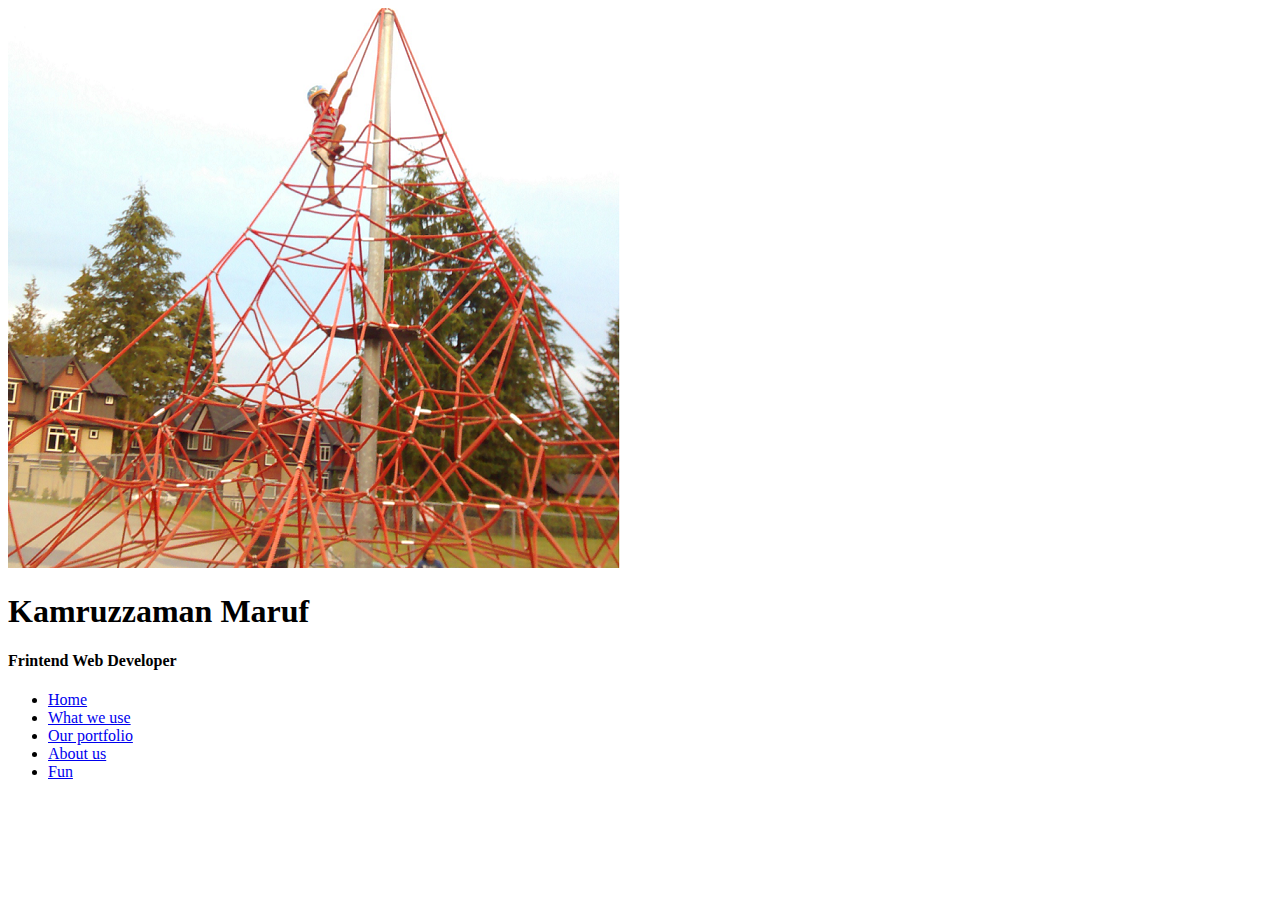
==== commit 1b51d0ca: "Fixed some problem." ====
--- a/index.html
+++ b/index.html
@@ -37,15 +37,10 @@
 				<li class="nav__item"><a href="#use">What we use</a></li>
 				<li class="nav__item"><a href="#portfolio">Our portfolio</a></li>
 				<li class="nav__item"><a href="#about">About us</a></li>
+				<li class="nav__item"><a href="#fun">Fun</a></li>
 			</ul>
 		</nav>
-
-	    <div>
-	      <picture>
-	        
-	      </picture>
-	    </div>
-
+ 
 		<script>
 			/*
 			* Open the drawer when the menu ison is clicked.
